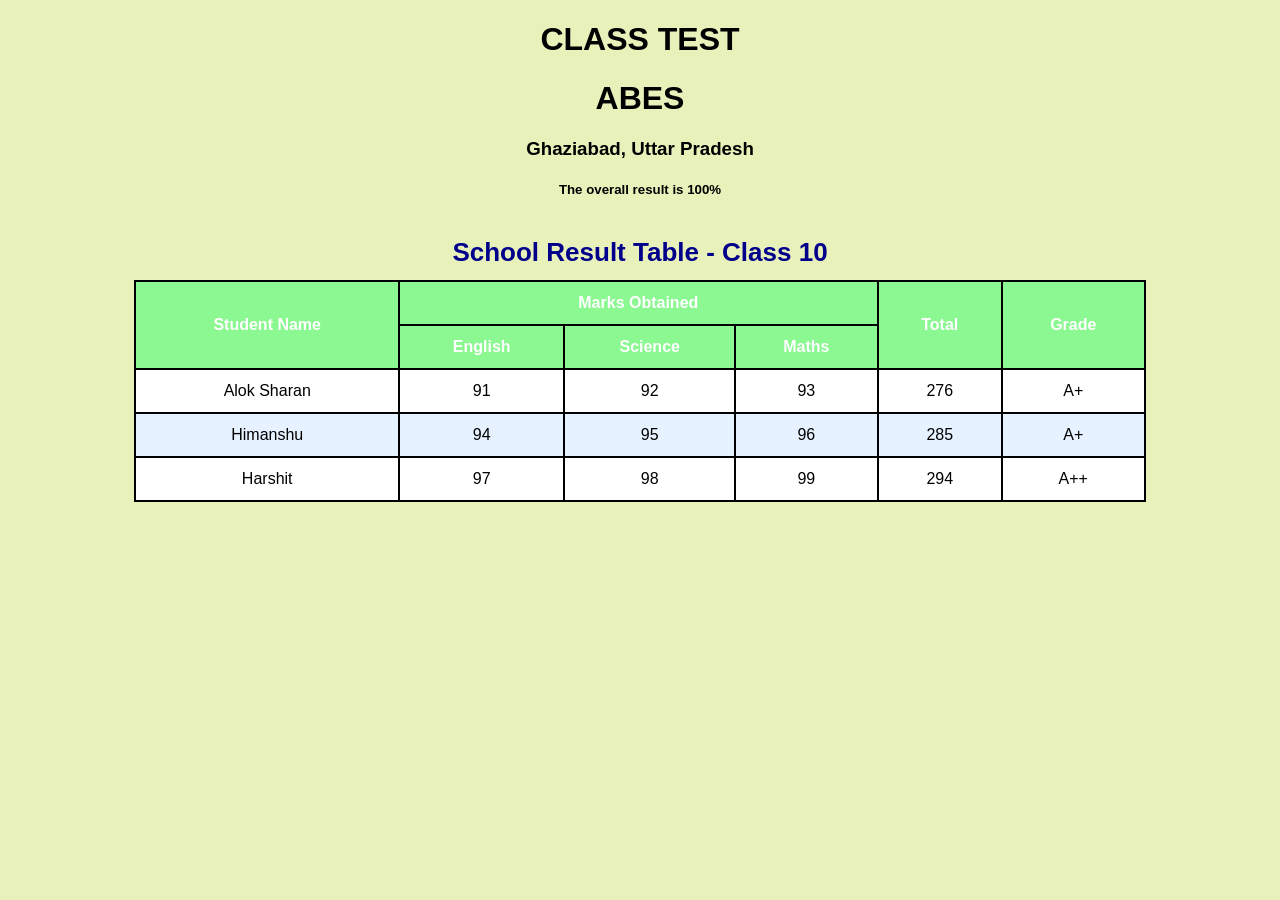
==== ClassTest.html @ c4012139 "Class Test" ====
<!DOCTYPE html>
<html lang="en">
<head>
    <meta charset="UTF-8">
    <meta name="viewport" content="width=device-width, initial-scale=1.0">
    <title>CLASS TEST
        School Result Table
    </title>

    <style>
        body {
            font-family: Arial, sans-serif;
            background-color: #e9f1bb;
            text-align: center;
        }

        table {
            width: 80%;
            margin: 40px auto;
            border-collapse: collapse;
            background-color: white;
        }

        caption {
            font-size: 26px;
            font-weight: bold;
            margin-bottom: 12px;
            color: darkblue;
        }

        th, td {
            border: 2px solid black;
            padding: 12px;
            text-align: center;
        }

        th {
            background-color: #8bf891;
            color: white;
        }

        tr:nth-child(even) {
            background-color: #e6f2ff;
        }

        tr:hover {
            background-color: #1bdd1b;
        }
    </style>
</head>

<body>

    <table>
        <h1>CLASS TEST</h1>
         
        <caption>School Result Table - Class 10</caption>

        <tr>
            <th rowspan="2">Student Name</th>
            <th colspan="3">Marks Obtained</th>
            <th rowspan="2">Total</th>
            <th rowspan="2">Grade</th>
        </tr>

        <tr>
            <th>English</th>
            <th>Science</th>
            <th>Maths</th>
        </tr>

        <tr>
            <td>Alok Sharan</td>
            <td>91</td>
            <td>92</td>
            <td>93</td>
            <td>276</td>
            <td>A+</td>
        </tr>

        <tr>
            <td>Himanshu</td>
            <td>94</td>
            <td>95</td>
            <td>96</td>
            <td>285</td>
            <td>A+</td>
        </tr>

        <tr>
            <td>Harshit</td>
            <td>97</td>
            <td>98</td>
            <td>99</td>
            <td>294</td>
            <td>A++</td>
        </tr>
        <h1>ABES</h1>
        <h3>Ghaziabad, Uttar Pradesh</h3>

        <h5>The overall result is 100%</h5>


    </table>

</body>
</html>
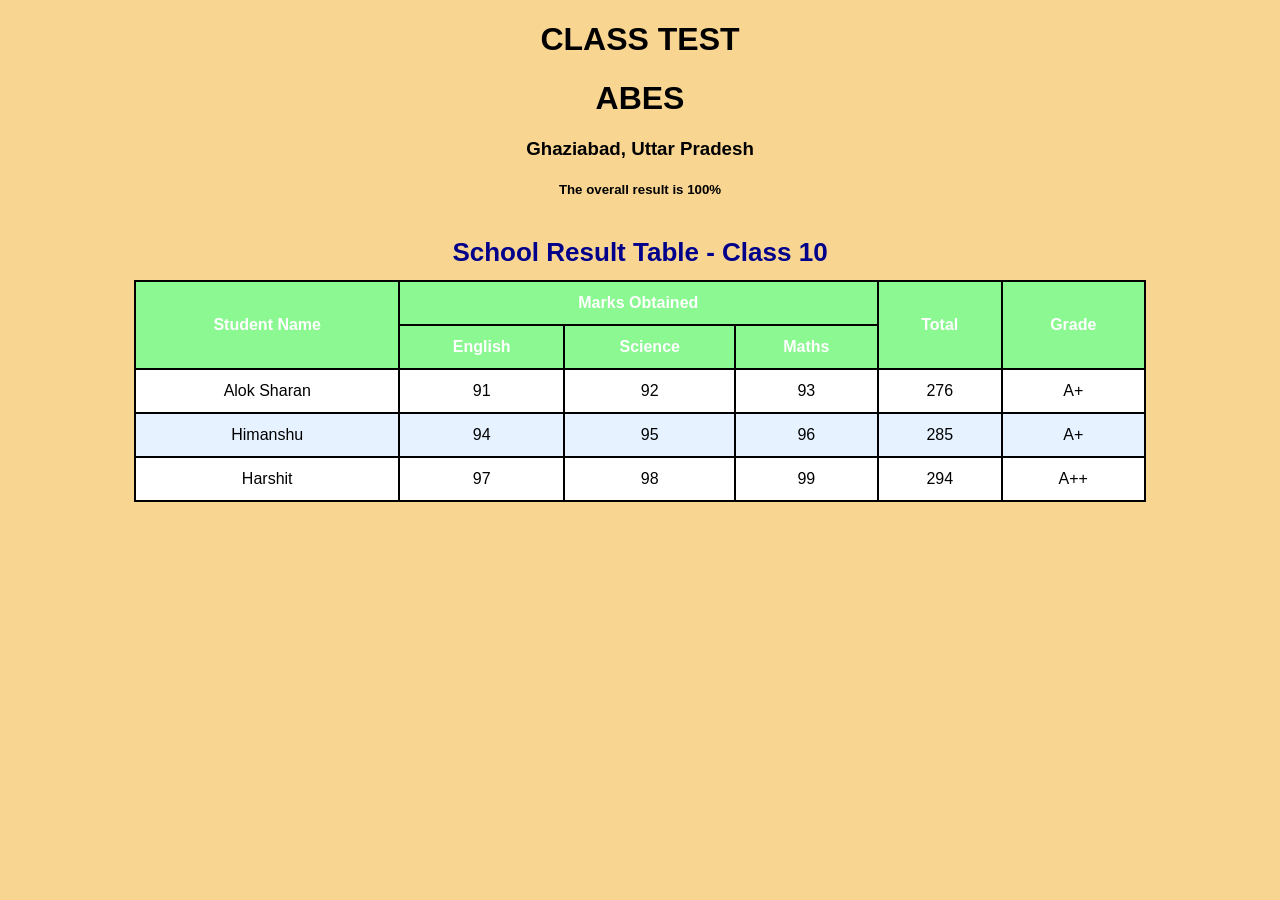
==== commit 2886baea: "Class Test" ====
--- a/ClassTest.html
+++ b/ClassTest.html
@@ -10,7 +10,7 @@
     <style>
         body {
             font-family: Arial, sans-serif;
-            background-color: #e9f1bb;
+            background-color: hsla(40, 89%, 65%, 0.638);
             text-align: center;
         }
 
